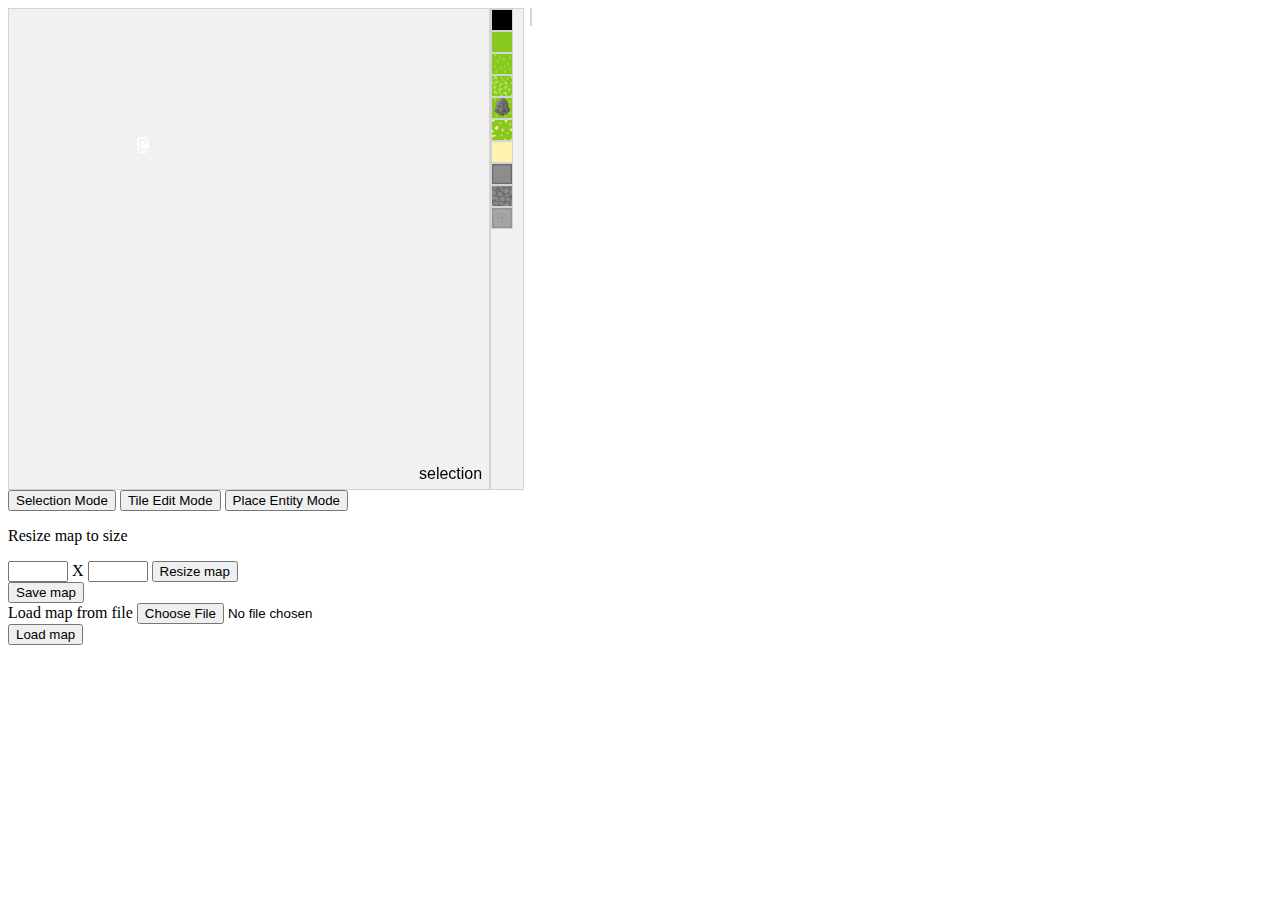
==== levelEditor.html @ e2405fc4 "Added saving map functionality and loading tiles" ====
<html>
    <head>
        <title>The Game - Level Editor</title>
        <meta name="viewport" content="width=device-width, initial-scale=1.0"/>
        <link rel="stylesheet" type="text/css" href="css/level-editor-stylesheet.css"/>
        <script src="https://ajax.googleapis.com/ajax/libs/jquery/3.5.1/jquery.min.js"></script>
        <script src="js/bullets.js"></script>
        <script src="js/weapons.js"></script>
        <script src="js/tiles.js"></script>
        <script src="js/map.js"></script>
        <script src="js/entity.js"></script>
        <script src="js/render.js"></script>
        <script src="js/game.js"></script>
        <script src="js/editor.js"></script>
        <script>
            // Function to download data to a file
            function download(data, filename, type) {
                var file = new Blob([data], {type: type});
                if (window.navigator.msSaveOrOpenBlob) // IE10+
                    window.navigator.msSaveOrOpenBlob(file, filename);
                else { // Others
                    var a = document.createElement("a"),
                            url = URL.createObjectURL(file);
                    a.href = url;
                    a.download = filename;
                    document.body.appendChild(a);
                    a.click();
                    setTimeout(function() {
                        document.body.removeChild(a);
                        window.URL.revokeObjectURL(url);  
                    }, 0); 
                }
            }

            let saveMap = () => {
                let data = {
                    MAP_WIDTH: MAP_WIDTH,
                    MAP_HEIGHT: MAP_HEIGHT,
                    spawnX: spawnX,
                    spawnY: spawnY,
                    tiles: tileArray,
                    entities: entities,
                };
                let filename = prompt("Enter a map name:");
                download(JSON.stringify(data), filename + ".json", "application/json");
            }

            let loadMap = () => {
                let importedFile = document.getElementById('map-file').files[0];

                let reader = new FileReader();
                reader.onload = function() {
                    let fileContent = JSON.parse(reader.result);
                    console.log(fileContent);
                    spawnX = fileContent.spawnX;
                    player.x = spawnX;
                    spawnY = fileContent.spawnY;
                    player.y = spawnY;
                    MAP_WIDTH = fileContent.MAP_WIDTH;
                    MAP_HEIGHT = fileContent.MAP_HEIGHT;
                    tileArray = fileContent.tiles;
                    for (let i = 0; i < tileArray.length; i++) {
                        tileArray[i].image = new Image();
                        tileArray[i].image.src = tileArray[i].imagePath;
                    }
                };
                reader.readAsText(importedFile);
            }
        </script>
    </head>
    <body onload="setupEditor()">
        <div id="tile-picker"></div><br>
        <button id="default-selector" onclick="setEditorMode('selection')">Selection Mode</button><nobr>
        </nobr><button id="tile-editor" onclick="setEditorMode('tileEdit')">Tile Edit Mode</button><nobr>
        </nobr><button id="entities-editor" onclick="setEditorMode('entityEdit')">Place Entity Mode</button>
        <div id="selection-info">
            <p id="tile-info"></p>
        </div>
        <p>Resize map to size </p>
        <input id="map-size-x"></input> X <input id="map-size-y"></input>
        <button id="resize-map" onclick="resizeMap()">Resize map</button><br>
        <button id="save-map" onclick="saveMap()">Save map</button><br>
        Load map from file <input id="map-file" type="file"></input><br>
        <button id="load-map" onclick="loadMap()">Load map</button>
    </body>
</html>
---- css/level-editor-stylesheet.css ----
canvas {
    border: 1px solid #d3d3d3;
    background-color: #f1f1f1;
    cursor: none;
}
div {
    border: 1px solid #d3d3d3;
    background-color: #f1f1f1;
}
#tile-picker {
    position: absolute;
    top: 8px;
    left: 490px;
    overflow-y: auto;
}
.tile-selector {
    position: absolute;
}
#selection-info {
    position: absolute;
    top: 8px;
    left: 530px;
}
#selected-entity-info {
    position: absolute;
    top: 240px;
    left: 530px;
}
input {
    width: 60px;
}
#map-file {
    width: auto;
}
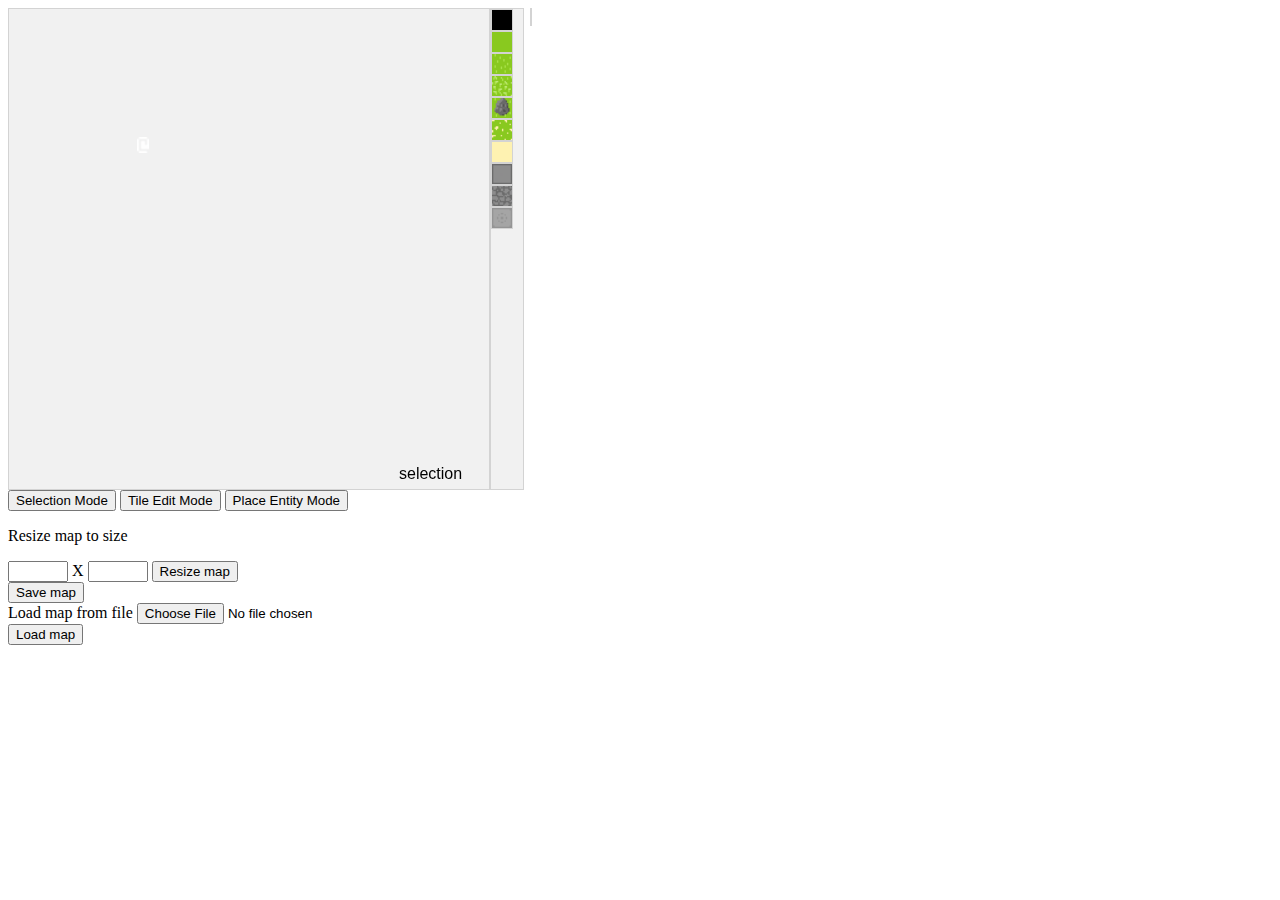
==== commit ed49888a: "Added functionality to select different entities, like the tile picker that already exists, for the " ====
--- a/levelEditor.html
+++ b/levelEditor.html
@@ -63,13 +63,21 @@
                         tileArray[i].image = new Image();
                         tileArray[i].image.src = tileArray[i].imagePath;
                     }
+                    entities = fileContent.entities;
+                    for (let i = 0; i < entities.length; i++) {
+                        let index = getEntityConstructorIndexFromName(entities[i].name);
+                        if (index !== -1) {
+                            entities[i] = entityConstructors[index](entities[i].x, entities[i].y);
+                        }
+                    }
+
                 };
                 reader.readAsText(importedFile);
             }
         </script>
     </head>
     <body onload="setupEditor()">
-        <div id="tile-picker"></div><br>
+        <div id="object-picker"></div><br>
         <button id="default-selector" onclick="setEditorMode('selection')">Selection Mode</button><nobr>
         </nobr><button id="tile-editor" onclick="setEditorMode('tileEdit')">Tile Edit Mode</button><nobr>
         </nobr><button id="entities-editor" onclick="setEditorMode('entityEdit')">Place Entity Mode</button>
--- a/css/level-editor-stylesheet.css
+++ b/css/level-editor-stylesheet.css
@@ -7,13 +7,16 @@
     border: 1px solid #d3d3d3;
     background-color: #f1f1f1;
 }
-#tile-picker {
+#object-picker {
     position: absolute;
     top: 8px;
     left: 490px;
     overflow-y: auto;
 }
 .tile-selector {
+    position: absolute;
+}
+.entity-selector {
     position: absolute;
 }
 #selection-info {
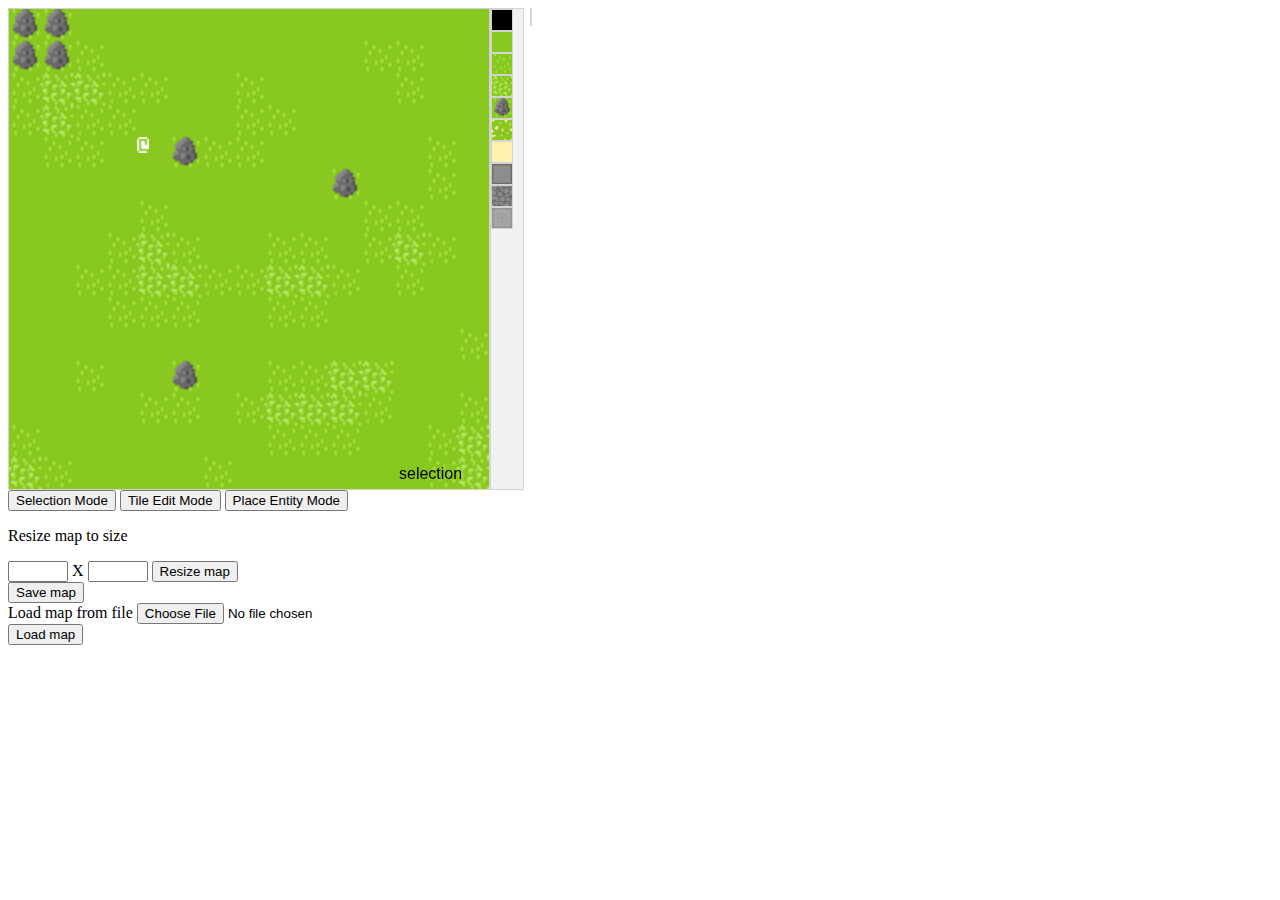
==== commit da787d1c: "Finished implementation of assets manager, which stops the lag in rendering." ====
--- a/levelEditor.html
+++ b/levelEditor.html
@@ -4,6 +4,7 @@
         <meta name="viewport" content="width=device-width, initial-scale=1.0"/>
         <link rel="stylesheet" type="text/css" href="css/level-editor-stylesheet.css"/>
         <script src="https://ajax.googleapis.com/ajax/libs/jquery/3.5.1/jquery.min.js"></script>
+        <script src="js/assets.js"></script>
         <script src="js/bullets.js"></script>
         <script src="js/weapons.js"></script>
         <script src="js/tiles.js"></script>
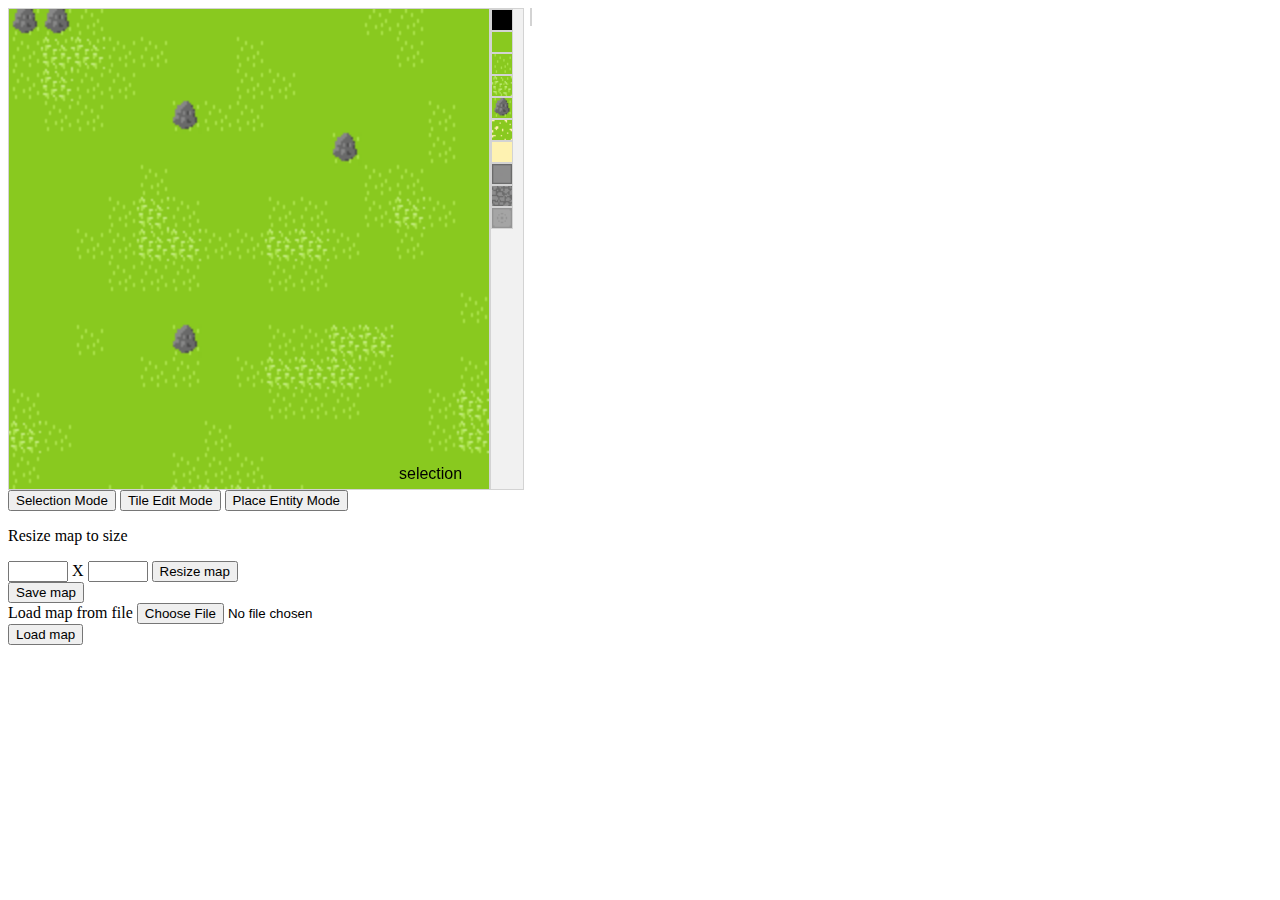
==== commit 4ad4d750: "Game now saves/loads map bounding boxes." ====
--- a/levelEditor.html
+++ b/levelEditor.html
@@ -40,6 +40,7 @@
                     spawnX: spawnX,
                     spawnY: spawnY,
                     tiles: tileArray,
+                    boxes: boundingBoxes,
                     entities: entities,
                 };
                 let filename = prompt("Enter a map name:");
@@ -64,6 +65,7 @@
                         tileArray[i].image = new Image();
                         tileArray[i].image.src = tileArray[i].imagePath;
                     }
+                    boundingBoxes = fileContent.boxes;
                     entities = fileContent.entities;
                     for (let i = 0; i < entities.length; i++) {
                         let index = getEntityConstructorIndexFromName(entities[i].name);
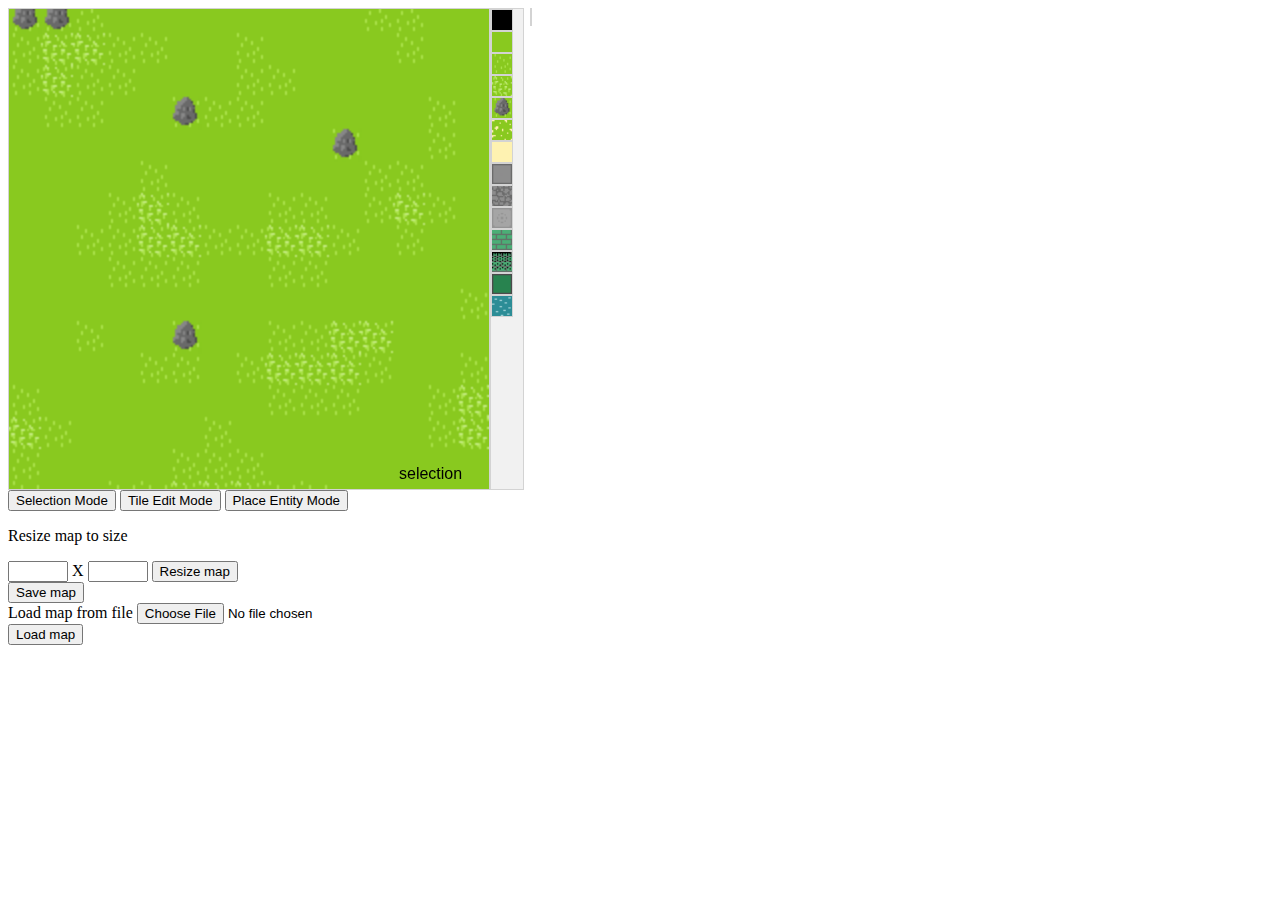
==== commit 2f58e527: "Added simple implementation to add transition bounds in the level editor." ====
--- a/levelEditor.html
+++ b/levelEditor.html
@@ -41,13 +41,14 @@
                     spawnY: spawnY,
                     tiles: tileArray,
                     boxes: boundingBoxes,
+                    transitionBoxes: transitionBoxes,
                     entities: entities,
                 };
                 let filename = prompt("Enter a map name:");
                 download(JSON.stringify(data), filename + ".json", "application/json");
             }
 
-            let loadMap = () => {
+            loadMap = () => {
                 let importedFile = document.getElementById('map-file').files[0];
 
                 let reader = new FileReader();
@@ -66,6 +67,7 @@
                         tileArray[i].image.src = tileArray[i].imagePath;
                     }
                     boundingBoxes = fileContent.boxes;
+                    transitionBoxes = fileContent.transitionBoxes;
                     entities = fileContent.entities;
                     for (let i = 0; i < entities.length; i++) {
                         let index = getEntityConstructorIndexFromName(entities[i].name);
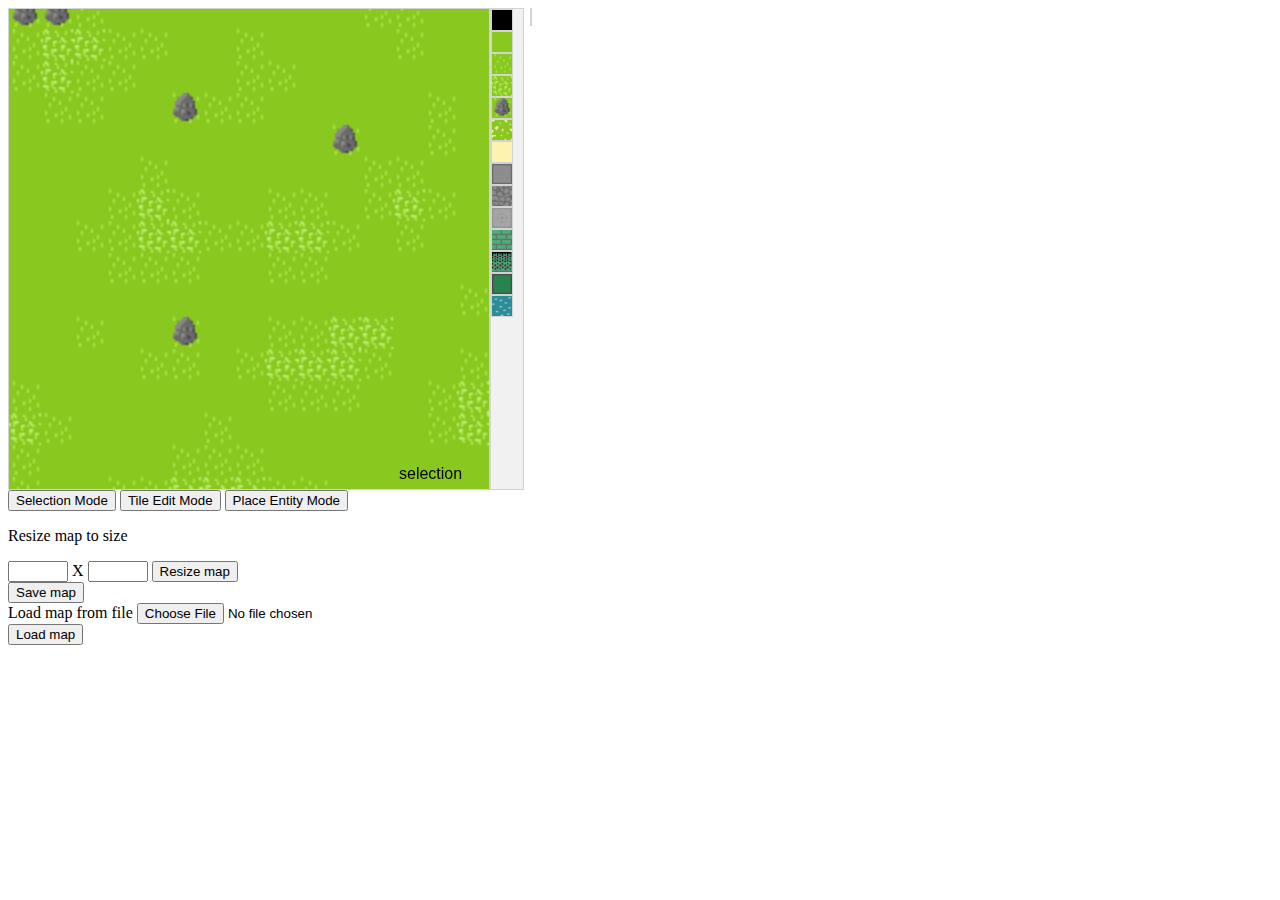
==== commit 72c7ce50: "Created slow weapon/status and spike, implemented background entities for better rendering" ====
--- a/levelEditor.html
+++ b/levelEditor.html
@@ -34,6 +34,7 @@
             }
 
             let saveMap = () => {
+                boundingBoxes = generateBoundGroups(tileArray);
                 let data = {
                     MAP_WIDTH: MAP_WIDTH,
                     MAP_HEIGHT: MAP_HEIGHT,
@@ -42,6 +43,7 @@
                     tiles: tileArray,
                     boxes: boundingBoxes,
                     transitionBoxes: transitionBoxes,
+                    backgroundEntities: backgroundEntities,
                     entities: entities,
                 };
                 let filename = prompt("Enter a map name:");
@@ -75,7 +77,13 @@
                             entities[i] = entityConstructors[index](entities[i].x, entities[i].y);
                         }
                     }
-
+                    backgroundEntities = fileContent.backgroundEntities;
+                    for (let i = 0; i < backgroundEntities.length; i++) {
+                        let index = getEntityConstructorIndexFromName(backgroundEntities[i].name);
+                        if (index !== -1) {
+                            backgroundEntities[i] = entityConstructors[index](backgroundEntities[i].x, backgroundEntities[i].y);
+                        }
+                    }
                 };
                 reader.readAsText(importedFile);
             }
